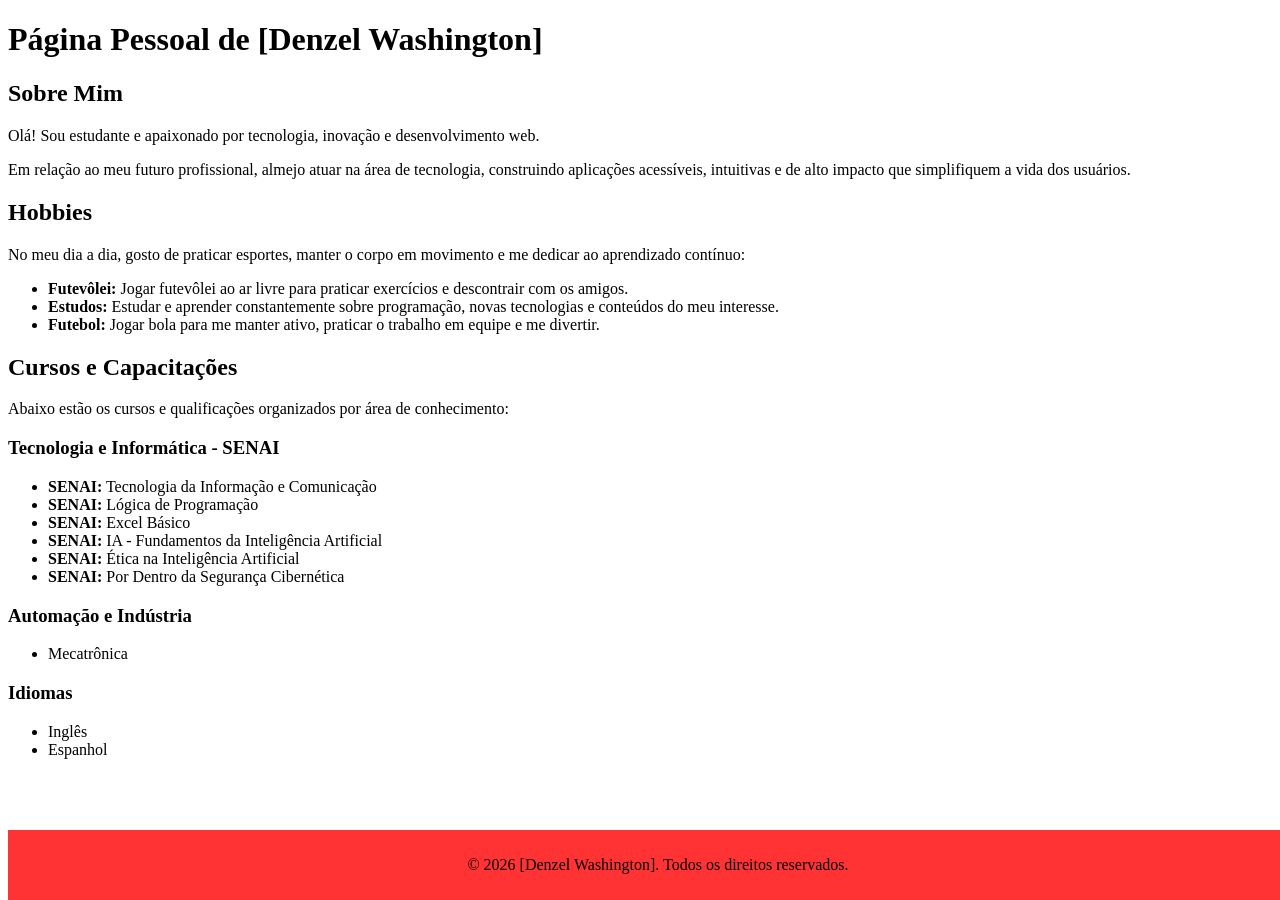
==== S1_at3_lima/Maldicao.html @ e801349d "S1_at3_lima" ====
<!DOCTYPE html>
<html lang="pt-BR">
<head>
    <meta charset="UTF-8">
    <meta name="viewport" content="width=device-width, initial-scale=1.0">
    <title>Página Pessoal - [Denzel Washington]</title>
</head>
<body>

    <!-- Cabeçalho principal da página -->
    <header>
        <h1>Página Pessoal de [Denzel Washington]</h1>
    </header>

    <!-- Conteúdo principal -->
    <main>
        <!-- Seção: Sobre Mim -->
        <section id="sobre-mim">
            <h2>Sobre Mim</h2>
            <p>Olá! Sou estudante e apaixonado por tecnologia, inovação e desenvolvimento web.</p>
            <p>Em relação ao meu futuro profissional, almejo atuar na área de tecnologia, construindo aplicações acessíveis, intuitivas e de alto impacto que simplifiquem a vida dos usuários.</p>
        </section>

        <!-- Seção: Hobbies -->
        <section id="hobbies">
            <h2>Hobbies</h2>
            <p>No meu dia a dia, gosto de praticar esportes, manter o corpo em movimento e me dedicar ao aprendizado contínuo:</p>
            <ul>
                <li><strong>Futevôlei:</strong> Jogar futevôlei ao ar livre para praticar exercícios e descontrair com os amigos.</li>
                <li><strong>Estudos:</strong> Estudar e aprender constantemente sobre programação, novas tecnologias e conteúdos do meu interesse.</li>
                <li><strong>Futebol:</strong> Jogar bola para me manter ativo, praticar o trabalho em equipe e me divertir.</li>
            </ul>
        </section>

        <!-- Seção: Cursos e Capacitações -->
        <section id="cursos">
            <h2>Cursos e Capacitações</h2>
            <p>Abaixo estão os cursos e qualificações organizados por área de conhecimento:</p>

            <!-- Subcategoria: Cursos de Tecnologia (SENAI) -->
            <h3>Tecnologia e Informática - SENAI</h3>
            <ul>
                <li><strong>SENAI:</strong> Tecnologia da Informação e Comunicação</li>
                <li><strong>SENAI:</strong> Lógica de Programação</li>
                <li><strong>SENAI:</strong> Excel Básico</li>
                <li><strong>SENAI:</strong> IA - Fundamentos da Inteligência Artificial</li>
                <li><strong>SENAI:</strong> Ética na Inteligência Artificial</li>
                <li><strong>SENAI:</strong> Por Dentro da Segurança Cibernética</li>
            </ul>

            <!-- Subcategoria: Automação -->
            <h3>Automação e Indústria</h3>
            <ul>
                <li>Mecatrônica</li>
            </ul>

            <!-- Subcategoria: Idiomas -->
            <h3>Idiomas</h3>
            <ul>
                <li>Inglês</li>
                <li>Espanhol</li>
            </ul>
        </section>
    </main>

    <!-- Rodapé da página -->
    <footer>
        <p>&copy; 2026 [Denzel Washington]. Todos os direitos reservados.</p>
    </footer>

</body>
</html>

<!DOCTYPE html>
<html lang="pt-br">
<head>
<meta charset="UTF -8"/>
<meta name="viewport" content="width=device-width, initial-scale=1.0"/>
<meta http-equiv="X-UA-Conpatible" content="ie=edge"/>
<title>Título da página</title>
<style>
    Footer {
        background-color: #ff3333;
        padding: 10px;
        text-align: center;
        position: fixed;
        bottom: 0;
        width: 100%;
    }
</style>
</head>
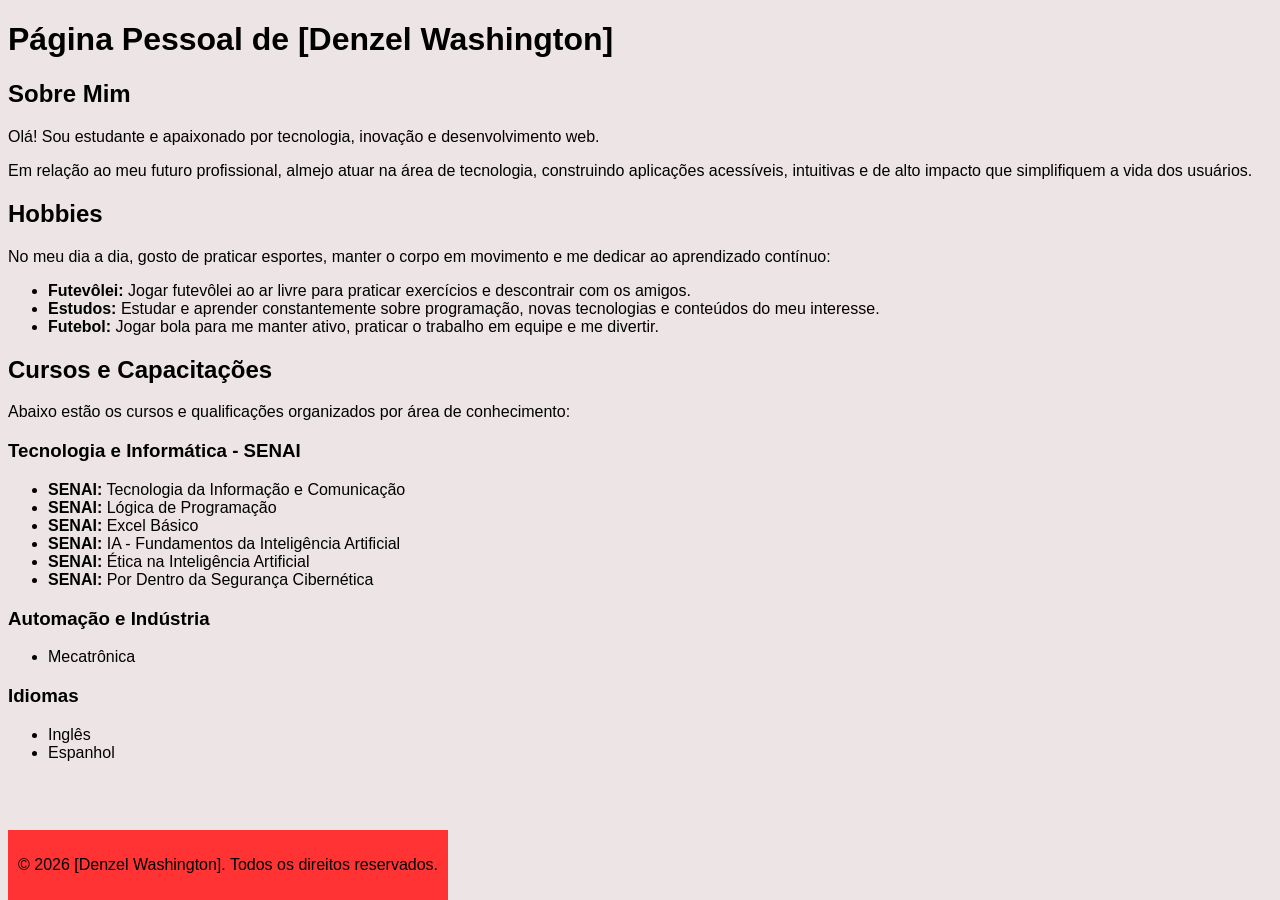
==== commit 25404ec4: "S1_at3_lima" ====
--- a/S1_at3_lima/Maldicao.html
+++ b/S1_at3_lima/Maldicao.html
@@ -1,10 +1,12 @@
 <!DOCTYPE html>
 <html lang="pt-BR">
+
 <head>
     <meta charset="UTF-8">
     <meta name="viewport" content="width=device-width, initial-scale=1.0">
     <title>Página Pessoal - [Denzel Washington]</title>
 </head>
+
 <body>
 
     <!-- Cabeçalho principal da página -->
@@ -18,17 +20,22 @@
         <section id="sobre-mim">
             <h2>Sobre Mim</h2>
             <p>Olá! Sou estudante e apaixonado por tecnologia, inovação e desenvolvimento web.</p>
-            <p>Em relação ao meu futuro profissional, almejo atuar na área de tecnologia, construindo aplicações acessíveis, intuitivas e de alto impacto que simplifiquem a vida dos usuários.</p>
+            <p>Em relação ao meu futuro profissional, almejo atuar na área de tecnologia, construindo aplicações
+                acessíveis, intuitivas e de alto impacto que simplifiquem a vida dos usuários.</p>
         </section>
 
         <!-- Seção: Hobbies -->
         <section id="hobbies">
             <h2>Hobbies</h2>
-            <p>No meu dia a dia, gosto de praticar esportes, manter o corpo em movimento e me dedicar ao aprendizado contínuo:</p>
+            <p>No meu dia a dia, gosto de praticar esportes, manter o corpo em movimento e me dedicar ao aprendizado
+                contínuo:</p>
             <ul>
-                <li><strong>Futevôlei:</strong> Jogar futevôlei ao ar livre para praticar exercícios e descontrair com os amigos.</li>
-                <li><strong>Estudos:</strong> Estudar e aprender constantemente sobre programação, novas tecnologias e conteúdos do meu interesse.</li>
-                <li><strong>Futebol:</strong> Jogar bola para me manter ativo, praticar o trabalho em equipe e me divertir.</li>
+                <li><strong>Futevôlei:</strong> Jogar futevôlei ao ar livre para praticar exercícios e descontrair com
+                    os amigos.</li>
+                <li><strong>Estudos:</strong> Estudar e aprender constantemente sobre programação, novas tecnologias e
+                    conteúdos do meu interesse.</li>
+                <li><strong>Futebol:</strong> Jogar bola para me manter ativo, praticar o trabalho em equipe e me
+                    divertir.</li>
             </ul>
         </section>
 
@@ -69,23 +76,31 @@
     </footer>
 
 </body>
+
 </html>
 
 <!DOCTYPE html>
 <html lang="pt-br">
+
 <head>
-<meta charset="UTF -8"/>
-<meta name="viewport" content="width=device-width, initial-scale=1.0"/>
-<meta http-equiv="X-UA-Conpatible" content="ie=edge"/>
-<title>Título da página</title>
-<style>
-    Footer {
-        background-color: #ff3333;
-        padding: 10px;
-        text-align: center;
-        position: fixed;
-        bottom: 0;
-        width: 100%;
-    }
-</style>
-</head>
+    <meta charset="UTF -8" />
+    <meta name="viewport" content="width=device-width, initial-scale=1.0" />
+    <meta http-equiv="X-UA-Conpatible" content="ie=edge" />
+    <title>Título da página</title>
+    <style>
+        Footer {
+            background-color: #ff3333;
+            padding: 10px;
+            text-align: center;
+            position: fixed;
+            bottom: 0;
+            ll width: 100%;
+        }
+        body {
+            background-color: rgb(237, 229, 229);
+            font-size: 16px;
+            font-family: Arial, Helvetica, sans-serif;
+        }
+    
+    </style>
+</head>
